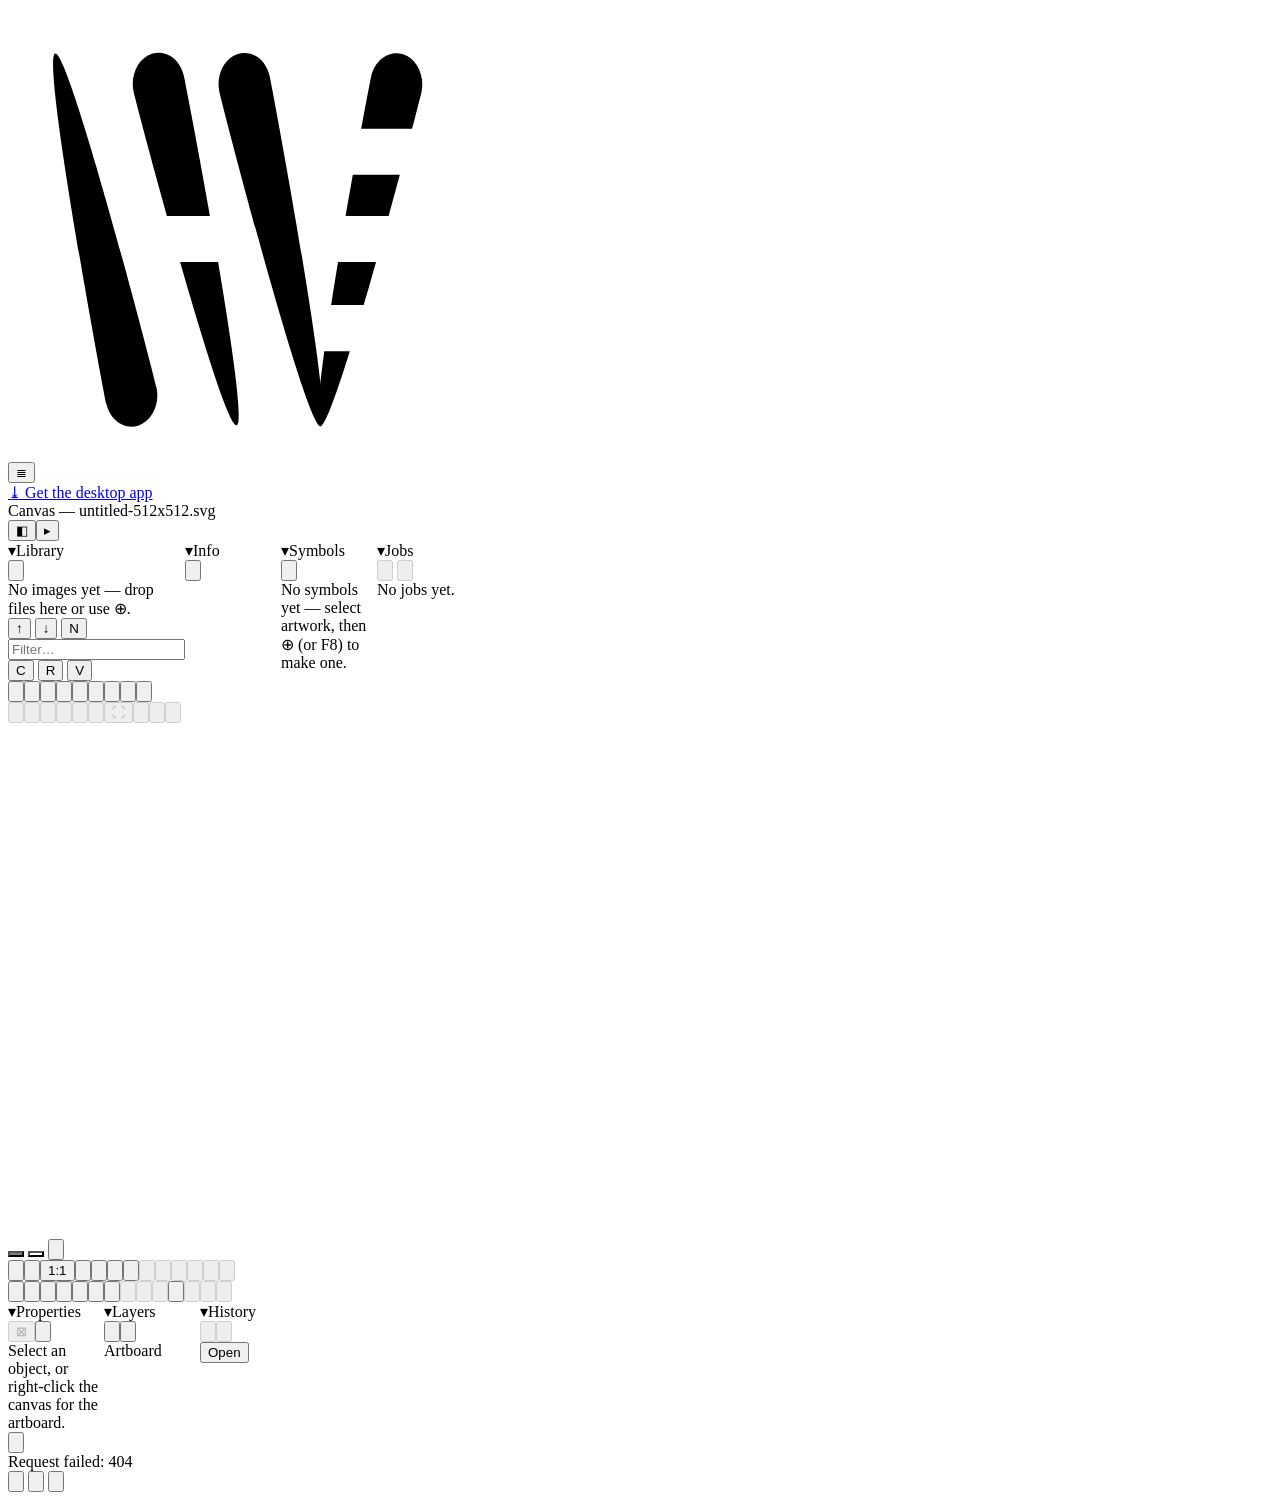
==== web/app.html @ d5664816 "feat: import Hector Vector Nexora and prepare Cloudflare Pages" ====
<!doctype html>
<html lang="en">
  <head>
    <meta charset="utf-8" />
    <!-- viewport-fit=cover exposes env(safe-area-inset-*) for the notch + home indicator;
         maximum-scale/user-scalable lock page zoom so pinching zooms the CANVAS, not the page
         (the editor drives its own touch zoom — see src/ui/viewport.js). -->
    <meta name="viewport" content="width=device-width, initial-scale=1, maximum-scale=1, user-scalable=no, viewport-fit=cover" />
    <script>
      // Deploy-target auto-detect (runs before the app module). Hosted HTTPS builds run
      // in SERVERLESS/cloud mode; the local Python desktop server normally uses plain HTTP.
      // `?cloud` / `?nocloud` remain available as explicit overrides in src/ui/env.js.
      (function () {
        if (location.protocol === "https:" || /\.pages\.dev$/.test(location.hostname)) {
          window.__HV_CLOUD__ = true;
        }
      })();
      // Theme, BEFORE first paint. src/ui/theme.js owns this properly, but it is an ES module and so
      // cannot run until the module graph resolves — by which time the browser has already painted a
      // white page. On a dark theme that is a full-screen white flash on every single load, which is
      // worse than having no dark theme at all. Twelve lines here buy one honest paint.
      (function () {
        try {
          // Default is "system", not a hardcoded theme: a first-time visitor (or an embed, e.g.
          // asuramaya.com's) should see the theme their OS/browser already asked for, not always
          // light regardless. Once someone actually picks one, that stored choice wins forever.
          var t = localStorage.getItem("hector-vector:theme") || "system";
          if (t === "system") t = matchMedia("(prefers-color-scheme: dark)").matches ? "dark" : "light";
          document.documentElement.setAttribute("data-theme", t);
          var hl = localStorage.getItem("hector-vector:highlight");
          if (hl) document.documentElement.style.setProperty("--accent", hl);
        } catch (e) { /* private mode / no storage: matchMedia above still resolves the system pref */ }
      })();
    </script>
    <title>hector-vector: free vector editor in your browser</title>

    <!-- ── Crawler / answer-engine surface ─────────────────────────────────────────────
         Static, so Google/Bing and AI answer engines (ChatGPT, Claude, Gemini, Perplexity)
         can state plainly WHAT this is. See also /robots.txt and /llms.txt. -->
    <meta name="description" content="hector-vector is a free, browser-based vector editor: pen & path tools, booleans and pathfinder, gradients, live effects, text with web fonts and text-to-outlines, and SVG/PNG export. No install, nothing leaves your browser. An open-source desktop app adds AI image processing (upscale, background removal, vectorize), batch, and a local library." />
    <meta name="keywords" content="free vector editor, online SVG editor, browser vector graphics, free Illustrator alternative, edit SVG online, vectorize image, pen tool online, open source vector editor, SVG editor no download" />
    <meta name="author" content="hector-vector" />
    <meta name="robots" content="index, follow, max-image-preview:large" />
    <link rel="canonical" href="https://app.hector-vector.com/" />

    <meta property="og:title" content="hector-vector: free vector editor in your browser" />
    <meta property="og:description" content="A free, browser-based vector editor. Paths, booleans, gradients, effects, text-to-outlines, SVG/PNG export. No install, nothing leaves your browser. The open-source desktop app adds AI image processing and batch." />
    <meta property="og:type" content="website" />
    <meta property="og:site_name" content="hector-vector" />
    <meta property="og:url" content="https://app.hector-vector.com/" />
    <meta property="og:image" content="https://hector-vector.com/assets/hv_logo.svg" />
    <meta name="twitter:card" content="summary" />
    <meta name="twitter:title" content="hector-vector: free vector editor in your browser" />
    <meta name="twitter:description" content="A free, browser-based vector editor. No install. The open-source desktop app adds AI image processing." />

    <script type="application/ld+json">
      {
        "@context": "https://schema.org",
        "@type": "SoftwareApplication",
        "name": "hector-vector",
        "url": "https://app.hector-vector.com/",
        "description": "hector-vector is a free, browser-based vector editor: pen and path tools, booleans and pathfinder, geometric stroker, gradients, patterns, live effects, clipping/opacity masks, blend, symbols, and text with web fonts and text-to-outlines, plus SVG/PNG export. It runs entirely in the browser, with no install, and nothing leaves the tab. An open-source desktop app adds AI image processing (upscale, background removal, vectorize/trace, restoration), batch, and a local library.",
        "applicationCategory": "DesignApplication",
        "applicationSubCategory": "Vector Graphics Editor",
        "operatingSystem": "Web browser (Chrome, Edge, Safari, Firefox)",
        "browserRequirements": "Requires a modern browser with SVG and ES modules",
        "isAccessibleForFree": true,
        "license": "https://opensource.org/licenses/MIT",
        "offers": { "@type": "Offer", "price": "0", "priceCurrency": "USD" },
        "featureList": [
          "Pen, node, curvature and shape tools for drawing vector paths",
          "Boolean operations and Pathfinder (divide, trim, merge, crop, minus-back)",
          "Analytic geometric stroker, outline stroke, offset path, expand",
          "Variable-width strokes, Shape Builder, scissors, knife, eraser",
          "Blend, clipping and opacity masks, live effects (drop shadow, blur, glow)",
          "Gradients, tiling pattern fills, and Recolor Artwork",
          "Text with system and web fonts, and text-to-outlines",
          "Place raster reference images to trace over",
          "Open SVG and export SVG or PNG, entirely client-side",
          "Open source (MIT); desktop app adds AI upscaling, background removal and image vectorization"
        ]
      }
    </script>

    <link rel="manifest" href="/manifest.webmanifest" />
    <link rel="icon" type="image/svg+xml" href="/assets/hv_logo.svg" />
    <meta name="theme-color" content="#ffffff" />
    <meta name="application-name" content="hector-vector" />
    <link rel="stylesheet" href="/style.css" />
  </head>
  <body>
    <!-- `booting`: the phone/landscape shells are composed by JS (ui/formfactor.js MOVES the real bars
         into place, so every wired handler survives). That can't run until the modules parse, so the
         browser would otherwise paint the authored DESKTOP layout first — the action bar across the
         top, an extra strip under the canvas — and snap it into place a beat later. Hidden on touch
         until the furniture has landed; layout.js drops the class, and the inline script below is the
         backstop if layout.js ever fails to boot at all. -->
    <main class="app editor booting">
      <header class="topbar editor-bar">
        <div class="panel-actions doc-actions-left">
          <img class="brand-logo" src="/assets/hv_logo.svg" alt="hector-vector" title="hector-vector" />
          <div class="menu" data-menu="file">
            <!-- On a phone the brand logo is MOVED into this button and the glyph hides: the mark you
                 already recognise becomes the way in, and the whole header row can go. -->
            <button class="icon-btn menu-trigger" data-key="⇧F" type="button" aria-haspopup="true" aria-expanded="false" title="File — New / Open / Save / Export (Shift+F)"><span class="mt-glyph">≣</span></button>
            <div class="menu-list" role="menu" hidden></div>
          </div>
          <!-- Layout customization lives on the frame itself now: right-click any toolbar's
               blank space for the Layout menu (customize / profiles / reset). -->
          <!-- Cloud build only: the pipeline / library / batch live in the local desktop app. -->
          <a id="get-desktop" class="get-desktop" href="/download" title="What the desktop app unlocks — AI upscaling, background removal, tracing, batch, and your local library">⤓ Get the desktop app</a>
        </div>
        <!-- the canvas name + current selection live in the header (frees the stage) -->
        <span class="doc-title" title="Current document"><span id="output-label">Canvas</span><span id="sel-label" class="doc-sel"></span></span>
        <!-- Shelf: closed/unused panels park here as squares (click to reopen). Lives in
             the top-right header space; empty until a panel is closed. -->
        <div class="panel-shelf" id="panel-shelf" role="toolbar" aria-label="Shelved panels"></div>
      </header>

      <section class="editor-grid">
        <!-- Left dock: leftmost column, empty until a panel is docked here (drag a panel's
             header over it). Hidden from the grid when empty. -->
        <aside class="leftdock" id="leftdock" aria-label="Left dock">
          <div class="dock-resizer dock-resizer-l" id="leftdock-resizer" title="Drag to resize"></div>
        </aside>
        <!-- Phone-only quick bar. Empty in the markup on purpose: app.js MOVES the real
             undo/redo + zoom/fit buttons in here on a phone (and back out again above 620px),
             so every id-wired handler survives instead of being duplicated. -->
        <nav class="mobilebar" id="mobile-top" role="toolbar" aria-label="Quick actions"></nav>
        <nav class="toolstrip" role="toolbar" aria-label="Tools">
          <button class="tool-button tool-primary active" data-tool="select" data-key="V" type="button" title="Select / Move (V) — drag empty space to marquee (Alt = lasso) · Ctrl+T scale · Ctrl+R rotate">▣</button>
          <button class="tool-button tool-primary" data-tool="node" data-key="A" type="button" title="Edit points (A) — anchors &amp; handles">✥</button>
          <span class="tool-sep" aria-hidden="true"></span>
          <button class="tool-button" data-tool="pen" data-key="P" type="button" title="Pen — click to add points (P)">✒</button>
          <button class="tool-button" data-tool="curvature" data-key="C" type="button" title="Curvature — click to drop auto-smooth points (C)">⌒</button>
          <span class="tool-sep" aria-hidden="true"></span>
          <button class="tool-button" data-tool="rect" data-key="R" type="button" title="Rectangle (R)">▭</button>
          <button class="tool-button" data-tool="ellipse" data-key="E" type="button" title="Ellipse (E)">◯</button>
          <button class="tool-button" data-tool="line" data-key="L" type="button" title="Line (L)">╱</button>
          <span class="tool-sep" aria-hidden="true"></span>
          <button class="tool-button" data-tool="text" data-key="T" type="button" title="Text (T) — click to place, type, Esc to finish">T</button>
          <span class="tool-sep" aria-hidden="true"></span>
          <button class="tool-button" data-tool="artboard" data-key="⇧O" type="button" title="Artboard (Shift+O) — drag on the canvas to add one, sized and placed exactly there">▤</button>
        </nav>

        <article class="stage-wrap preview-panel" data-tool="select">
          <!-- arrange/structure controls for the selection, across the top of the canvas -->
          <nav class="stage-toolbar" role="toolbar" aria-label="Arrange">
            <button id="layer-front" class="tool-button" type="button" title="Bring to front (Ctrl/Cmd+Shift+])" disabled>⤒</button>
            <button id="layer-forward" class="tool-button" type="button" title="Bring forward (Ctrl/Cmd+])" disabled>↑</button>
            <button id="layer-backward" class="tool-button" type="button" title="Send backward (Ctrl/Cmd+[)" disabled>↓</button>
            <button id="layer-back" class="tool-button" type="button" title="Send to back (Ctrl/Cmd+Shift+[)" disabled>⤓</button>
            <span class="tool-vsep" aria-hidden="true"></span>
            <button id="layer-group" class="tool-button" data-key="⌘G" type="button" title="Group (Ctrl/Cmd+G)" disabled>⊞</button>
            <button id="layer-ungroup" class="tool-button" type="button" title="Ungroup (Ctrl/Cmd+Shift+G)" disabled>⊟</button>
            <button class="tool-button" id="act-clip" type="button" title="Make clipping mask (Ctrl/Cmd+7) — top object clips the rest" disabled>⛶</button>
            <button class="tool-button" id="act-duplicate" data-key="⌘D" type="button" title="Duplicate (Ctrl/Cmd+D)" disabled>⧉⁺</button>
            <span class="tool-vsep" aria-hidden="true"></span>
            <button id="layer-rename" class="tool-button" type="button" title="Rename selected object" disabled>✎</button>
            <button id="layer-delete" class="tool-button" data-key="⌫" type="button" title="Delete (Del / Backspace)" disabled>✕</button>
          </nav>
          <div class="stage-body">
            <div id="rulers" class="rulers" hidden aria-hidden="true">
              <div class="ruler-corner"></div>
              <canvas class="ruler ruler-h"></canvas>
              <canvas class="ruler ruler-v"></canvas>
            </div>
            <div id="output-preview" class="preview-frame empty-frame">Import or open a vector to start.</div>
            <!-- Fill (primary) / stroke (secondary) swatches: float in the canvas's
                 inner bottom-right corner (so all four picture-frame bezels stay
                 identical). Reflect the selection or the default for new shapes. -->
            <div class="tool-swatches" id="tool-swatches">
              <button class="swatch swatch-fill" id="swatch-fill" type="button" title="Fill — click to set the fill colour"></button>
              <button class="swatch swatch-stroke" id="swatch-stroke" type="button" title="Stroke — click to set the stroke colour"></button>
              <button class="swatch-swap" id="swatch-swap" data-key="⇧X" type="button" title="Swap fill / stroke (Shift+X)">⇄</button>
              <input type="color" id="swatch-color-input" hidden />
            </div>
          </div>
          <div class="panel-foot">
            <!-- Navigation + canvas-level controls (object controls are on the side bars). -->
            <div class="panel-actions viewport-controls">
              <button class="tool-button" data-vp="output" data-action="zoom-out" data-key="−" type="button" title="Zoom out (-)">−</button>
              <button class="tool-button" data-vp="output" data-action="fit" data-key="F" type="button" title="Fit to view (f)">⤢</button>
              <button class="tool-button" data-vp="output" data-action="actual" data-key="0" type="button" title="Actual size (0)">1:1</button>
              <button class="tool-button" data-vp="output" data-action="zoom-in" data-key="+" type="button" title="Zoom in (+)">+</button>
              <span class="vp-sep" aria-hidden="true"></span>
              <button id="vp-selectall" class="tool-button" data-key="⌘A" type="button" title="Select all objects (Ctrl/Cmd+A)">▦</button>
              <button id="vp-rulers" class="tool-button" type="button" title="Rulers — show measurement rulers" aria-pressed="false">⊢</button>
              <button id="vp-guides" class="tool-button" type="button" title="Smart guides — snap to other objects' edges &amp; centres" aria-pressed="false">⊹</button>
              <span class="vp-sep" aria-hidden="true"></span>
              <!-- Free transform. These were keyboard-only doors: scale was Ctrl+T and rotate had no
                   binding AT ALL (Ctrl+R went to the rulers) — so on a phone neither existed, and on a
                   desktop rotate never had. The handles always worked with a finger; there was simply no
                   way in. They TOGGLE, because a phone has no Esc to get back out with. -->
              <button class="tool-button" id="act-scale" data-key="⌘T" type="button" title="Scale — drag the box handles (Ctrl/Cmd+T)" disabled>⇲</button>
              <button class="tool-button" id="act-rotate" type="button" title="Rotate — drag the corner handles" disabled>⟳</button>
              <span class="vp-sep" aria-hidden="true"></span>
              <button class="tool-button" id="act-rotate-cw" type="button" title="Rotate 90° clockwise">↻</button>
              <button class="tool-button" id="act-rotate-ccw" type="button" title="Rotate 90° counter-clockwise">↺</button>
              <button class="tool-button" id="act-flip-h" type="button" title="Flip horizontal">⇄</button>
              <button class="tool-button" id="act-flip-v" type="button" title="Flip vertical">⇅</button>
            </div>
          </div>
        </article>

        <nav class="actionbar" role="toolbar" aria-label="Object actions">
          <button class="tool-button" data-tool="width" data-key="W" type="button" title="Width (W) — drag a stroke perpendicular to swell/pinch it (Alt = one side)">⊳</button>
          <button class="tool-button" data-tool="envelope" data-key="⇧W" type="button" title="Envelope (Shift+W) — drag any grid point to bend everything inside it">▦</button>
          <button class="tool-button" data-tool="mesh" data-key="U" type="button" title="Gradient mesh (U) — drag any grid point to warp the colour field">▧</button>
          <span class="tool-sep" aria-hidden="true"></span>
          <button class="tool-button" data-tool="shapebuilder" data-key="⇧M" type="button" title="Shape Builder (Shift+M) — paint across overlapping selected shapes to merge regions (Alt removes)">◳</button>
          <button class="tool-button" data-tool="scissors" data-key="⇧C" type="button" title="Scissors (Shift+C) — click a path to cut it">✄</button>
          <button class="tool-button" data-tool="knife" data-key="⇧K" type="button" title="Knife (Shift+K) — drag across shapes to cut (Alt = straight)">⚔</button>
          <button class="tool-button" data-tool="eraser" data-key="⇧E" type="button" title="Eraser (Shift+E) — drag over filled shapes to erase ( [ / ] resize )">⌫</button>
          <span class="tool-sep" aria-hidden="true"></span>
          <button class="tool-button" id="act-union" type="button" title="Unite — combine shapes" disabled>∪</button>
          <button class="tool-button" id="act-subtract" type="button" title="Subtract front from back" disabled>−</button>
          <button class="tool-button" id="act-intersect" type="button" title="Intersect — keep the overlap" disabled>∩</button>
          <span class="tool-sep" aria-hidden="true"></span>
          <button class="tool-button" data-tool="blend" data-key="B" type="button" title="Blend (B) — click two shapes, one after another, to blend between them">◐</button>
          <span class="tool-sep" aria-hidden="true"></span>
          <!-- Cut/Copy/Paste stay HERE, not on the arrange bar with the rest of Structure — the arrange
               bar is selection-gated on mobile (composeShell in formfactor.js merges Scale/Rotate/
               booleans/Duplicate into it, but deliberately leaves Cut/Copy/Paste out: Paste has to work
               with NOTHING selected). This is the one rail that's never selection-gated on any shell, so
               it's the only safe home for them once they're no longer allowed to be a keyboard-only menu. -->
          <button class="tool-button" id="act-cut" data-key="⌘X" type="button" title="Cut (Ctrl/Cmd+X)" disabled>✂</button>
          <button class="tool-button" id="act-copy" data-key="⌘C" type="button" title="Copy (Ctrl/Cmd+C)" disabled>⧉</button>
          <button class="tool-button" id="act-paste" data-key="⌘V" type="button" title="Paste (Ctrl/Cmd+V)" disabled>❏</button>
        </nav>

        <aside class="rightdock" id="rightdock">
          <div class="dock-resizer" id="dock-resizer" title="Drag to resize"></div>
          <div class="rail-section history" data-section="history">
            <div class="panel-head section-head">
              <span class="caret" title="History — collapse / expand">▾</span><span class="sec-label">History</span><span class="sec-count" id="history-count"></span>
              <div class="panel-actions">
                <button id="undo-button" class="tool-button" type="button" title="Undo (Ctrl/Cmd+Z)" disabled>↶</button>
                <button id="redo-button" class="tool-button" type="button" title="Redo (Ctrl/Cmd+Shift+Z)" disabled>↷</button>
              </div>
            </div>
            <div id="history-list" class="history-list section-body"></div>
          </div>
          <div class="dock-vresizer" id="dock-vresizer" title="Drag to resize History / Layers"></div>
          <div class="rail-section layers" data-section="layers">
            <div class="panel-head section-head">
              <span class="caret" title="Layers — collapse / expand">▾</span><span class="sec-label">Layers</span><span class="sec-count" id="layers-count"></span>
              <div class="panel-actions">
                <button id="layer-cleanup" class="tool-button" type="button" title="Clean up ghost layers" disabled>⊘</button>
                <button id="layer-merge" class="tool-button" type="button" title="Merge same-colour layers" disabled>⊎</button>
              </div>
            </div>
            <div id="layers-list" class="layers-list section-body"></div>
            <div id="layers-foot" class="layers-foot"></div>
          </div>
          <!-- Symbols (Epic Y): a browsable library of reusable masters — click a tile to
               place a new instance, drag it onto the canvas to place it exactly there. -->
          <div class="rail-section symbols" data-section="symbols">
            <div class="panel-head section-head">
              <span class="caret" title="Symbols — collapse / expand">▾</span><span class="sec-label">Symbols</span><span class="sec-count" id="symbols-count"></span>
              <div class="panel-actions">
                <button id="symbols-add" class="tool-button" type="button" title="Make a symbol from the current selection (F8)">⊕</button>
              </div>
            </div>
            <div id="symbols-list" class="symbols-list section-body"></div>
          </div>
          <!-- Library: the image gallery, now a first-class dockable panel (drag the
               header to float/redock). Replaces the gallery trapped in the Process view —
               first step of dissolving Q into composable panels. -->
          <div class="rail-section library" data-section="library">
            <div class="panel-head section-head">
              <span class="caret" title="Library — collapse / expand">▾</span><span class="sec-label">Library</span><span class="sec-count" id="library-count"></span>
              <div class="panel-actions">
                <button id="library-add" class="tool-button" type="button" title="Add images to the library">⊕</button>
              </div>
            </div>
            <div id="library-list" class="library-list section-body"></div>
            <!-- Chin: filter (≈2/3) + C/R/V source toggle (canvas / raster / vector). -->
            <div id="library-chin" class="library-chin">
              <div class="lib-sort" role="group" aria-label="Sort">
                <button class="lib-sort-dir" data-dir="asc" type="button" title="Sort ascending">↑</button>
                <button class="lib-sort-dir" data-dir="desc" type="button" title="Sort descending">↓</button>
                <button id="library-sortkey" class="lib-sort-key" type="button" title="Sort by — click to change (Name / Date)">N</button>
              </div>
              <input id="library-filter" class="modal-search library-filter" type="search" placeholder="Filter…" />
              <div class="lib-mode-btns" role="group" aria-label="Library source">
                <button class="lib-mode" data-mode="canvas" type="button" title="Canvas — saved .hv projects">C</button>
                <button class="lib-mode" data-mode="raster" type="button" title="Raster — input images">R</button>
                <button class="lib-mode" data-mode="vector" type="button" title="Vector — output vectors">V</button>
              </div>
            </div>
          </div>
          <!-- Processor: the image→vector pipeline as a vertical flow rail (Upscale →
               Remove BG → Vectorize) — toggle/reorder stages, expand for settings,
               live-preview the selected raster, Run. Lifts the pipeline out of the
               cramped raster Properties panel into its own composable dock. -->
          <div class="rail-section processor" data-section="processor">
            <div class="panel-head section-head">
              <span class="caret" title="Processor — collapse / expand">▾</span><span class="sec-label">Processor</span><span class="sec-count" id="processor-out"></span>
              <div class="panel-actions">
                <button id="processor-run" class="tool-button" type="button" title="Run the pipeline → canvas" disabled>▸</button>
              </div>
            </div>
            <div id="processor-body" class="processor-body section-body"></div>
            <!-- Chin: the Run action (+ a Load-to-preview affordance), pinned below the
                 scrolling stage list — the standard panel chin (ink top-border). -->
            <div id="processor-chin" class="processor-chin"></div>
          </div>
          <!-- Jobs: the batch queue, now a dockable panel so it's visible in the Edit
               view alongside the canvas (step toward dissolving the Process view). -->
          <div class="rail-section jobs" data-section="jobs">
            <div class="panel-head section-head">
              <span class="caret" title="Jobs — collapse / expand">▾</span><span class="sec-label">Jobs</span><span class="sec-count" id="jobs-count"></span>
              <div class="panel-actions">
                <button id="jobs-cancel-all" class="tool-button" type="button" title="Cancel all queued jobs" disabled>⊗</button>
                <button id="jobs-clear" class="tool-button" type="button" title="Clear finished jobs" disabled>⌦</button>
              </div>
            </div>
            <div id="jobs-list" class="jobs-list section-body"></div>
          </div>
        </aside>
      </section>

      <!-- Touch-shell Panels toggle. formfactor.js moves this exact button into the compact
           portrait utility bar; short-landscape may park it over the canvas. The scrim dismisses
           the panel surface without cloning handlers or controls. -->
      <button id="mobile-panels" class="mobile-fab" type="button" aria-label="Panels" aria-expanded="false" title="Panels — Properties, Colour, Layers, History"><span aria-hidden="true">▦</span></button>
      <div id="mobile-scrim" class="mobile-scrim" aria-hidden="true"></div>

      <!-- The standalone Process view was dissolved into dock panels: Library (pick an
           image) → Processor (compose + run the pipeline) → Jobs (watch). They're always
           docked beside the canvas now — Manage (a later, separate summon/dismiss overlay
           for browsing) was killed entirely per an explicit operator ruling: browsing and
           editing aren't different modes, so there's no "go to" left at all. -->

      <!-- Hidden file inputs: Add images (raster import) + File ▸ Open from file (svg). -->
      <input id="file-input" type="file" accept="image/*" multiple hidden />
      <input id="open-file-input" type="file" accept=".svg,image/svg+xml,.pdf,application/pdf,.ai" hidden />
      <input id="open-hv-file-input" type="file" accept=".hv,application/json" hidden />

      <footer class="status-bar">
        <div id="status-text">Ready.</div>
        <div id="status-progress" class="status-progress" hidden>
          <div class="status-progress-track"><div id="status-progress-bar" class="status-progress-bar"></div></div>
          <span id="status-progress-label" class="status-progress-label"></span>
        </div>
        <div class="status-tools" role="toolbar" aria-label="View">
          <button id="palette-button" class="bar-btn" type="button" title="Find a command (Ctrl+K) — type what you want to do">⌕</button>
          <button id="shortcut-button" class="bar-btn" type="button" title="Help">?</button>
          <button id="rail-toggle" class="bar-btn" type="button" title="Hide side panels">◫</button>
        </div>
      </footer>
    </main>

    <div id="modal-root" class="modal-root" hidden>
      <div class="modal-backdrop" data-modal-close></div>
      <div class="modal-window">
        <header class="panel-head">
          <span id="modal-title">Browse</span>
          <div class="panel-actions">
            <input id="modal-search" class="modal-search" type="search" placeholder="Filter…" hidden />
            <button class="ghost-button" type="button" data-modal-close>Close</button>
          </div>
        </header>
        <div id="modal-body" class="modal-body"></div>
      </div>
    </div>

    <script type="module" src="/src/app.js"></script>
    <!-- Backstop for `booting` (see <main>). layout.js drops the class the moment the shell is
         composed; if it ever throws before that — a module that fails to parse, a bad deploy — this
         guarantees the user sees a broken app rather than a blank white screen. Never let a cosmetic
         guard become the thing that hides a real failure. -->
    <script>setTimeout(function () { var a = document.querySelector("main.app"); if (a) a.classList.remove("booting"); }, 2500);</script>
  </body>
</html>
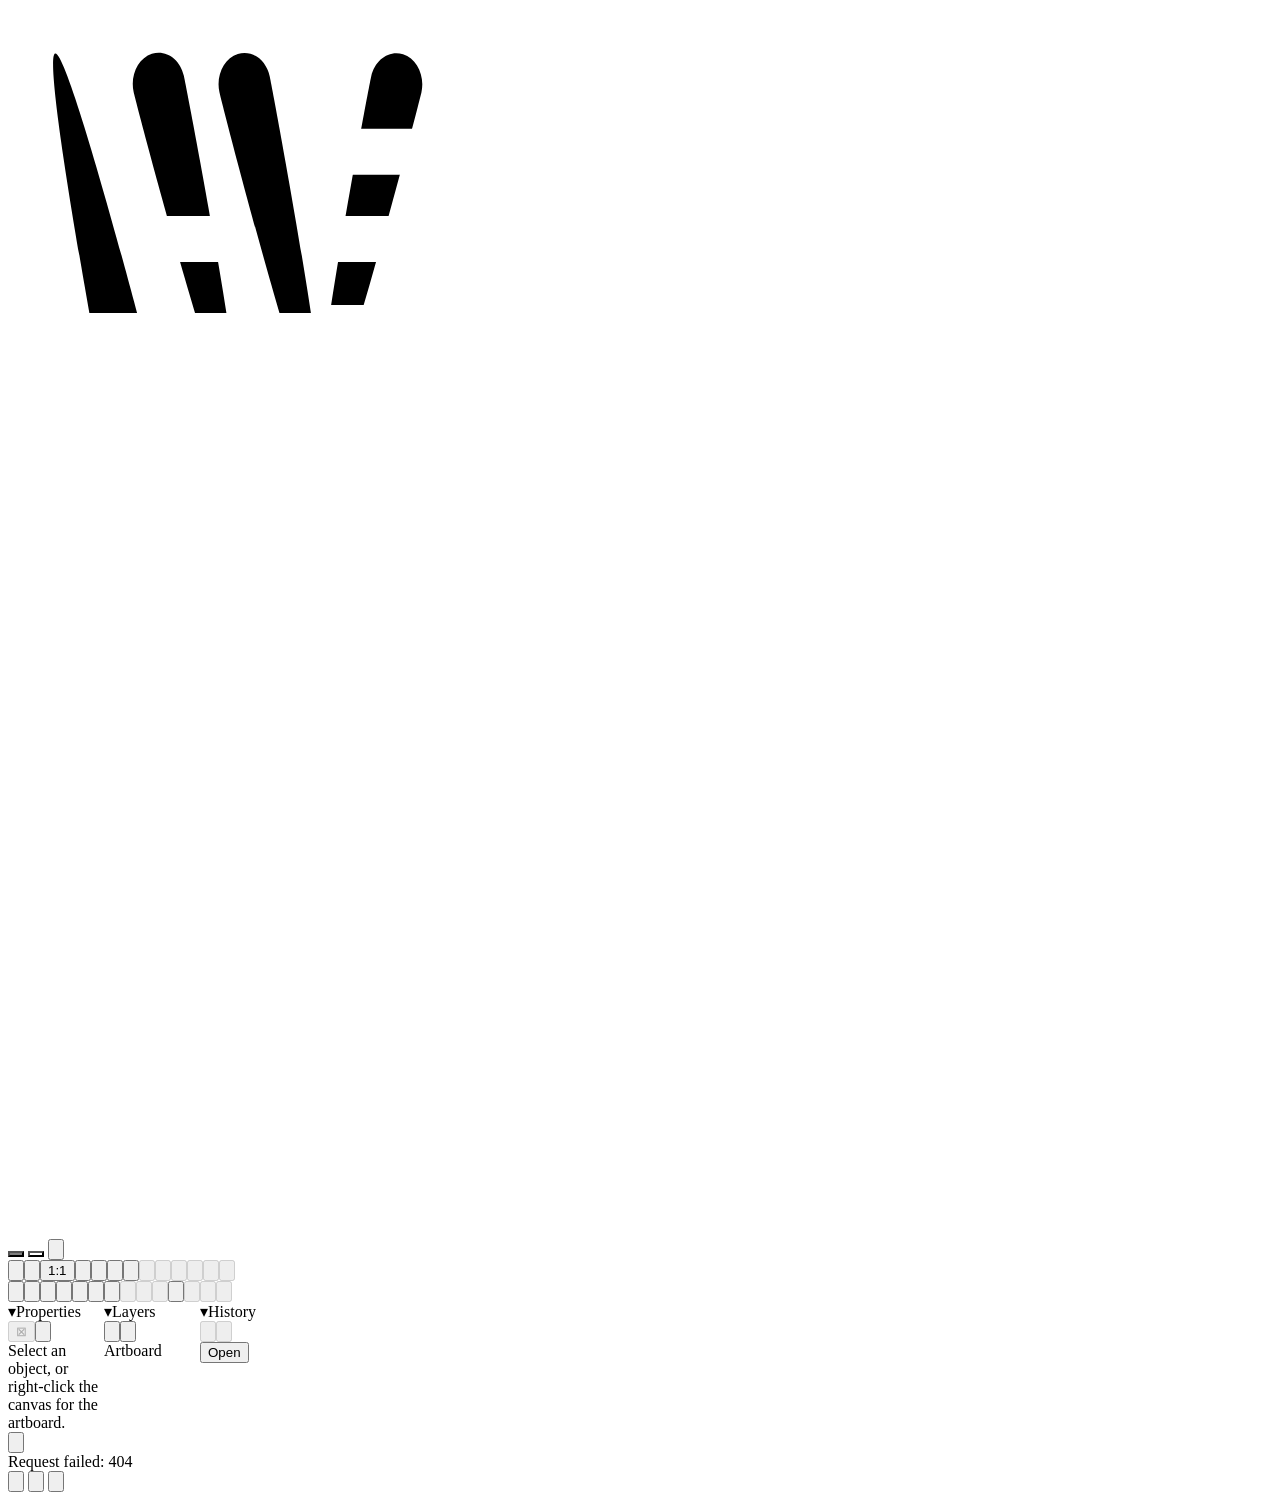
==== commit a86ae2e2: "fix: preserve mobile viewport and add contextual Bézier handle linking" ====
--- a/web/app.html
+++ b/web/app.html
@@ -146,6 +146,7 @@
         <article class="stage-wrap preview-panel" data-tool="select">
           <!-- arrange/structure controls for the selection, across the top of the canvas -->
           <nav class="stage-toolbar" role="toolbar" aria-label="Arrange">
+            <button id="node-handle-link" class="tool-button node-handle-toggle" type="button" hidden aria-label="Unlink Handles" title="Unlink Handles"></button>
             <button id="layer-front" class="tool-button" type="button" title="Bring to front (Ctrl/Cmd+Shift+])" disabled>⤒</button>
             <button id="layer-forward" class="tool-button" type="button" title="Bring forward (Ctrl/Cmd+])" disabled>↑</button>
             <button id="layer-backward" class="tool-button" type="button" title="Send backward (Ctrl/Cmd+[)" disabled>↓</button>
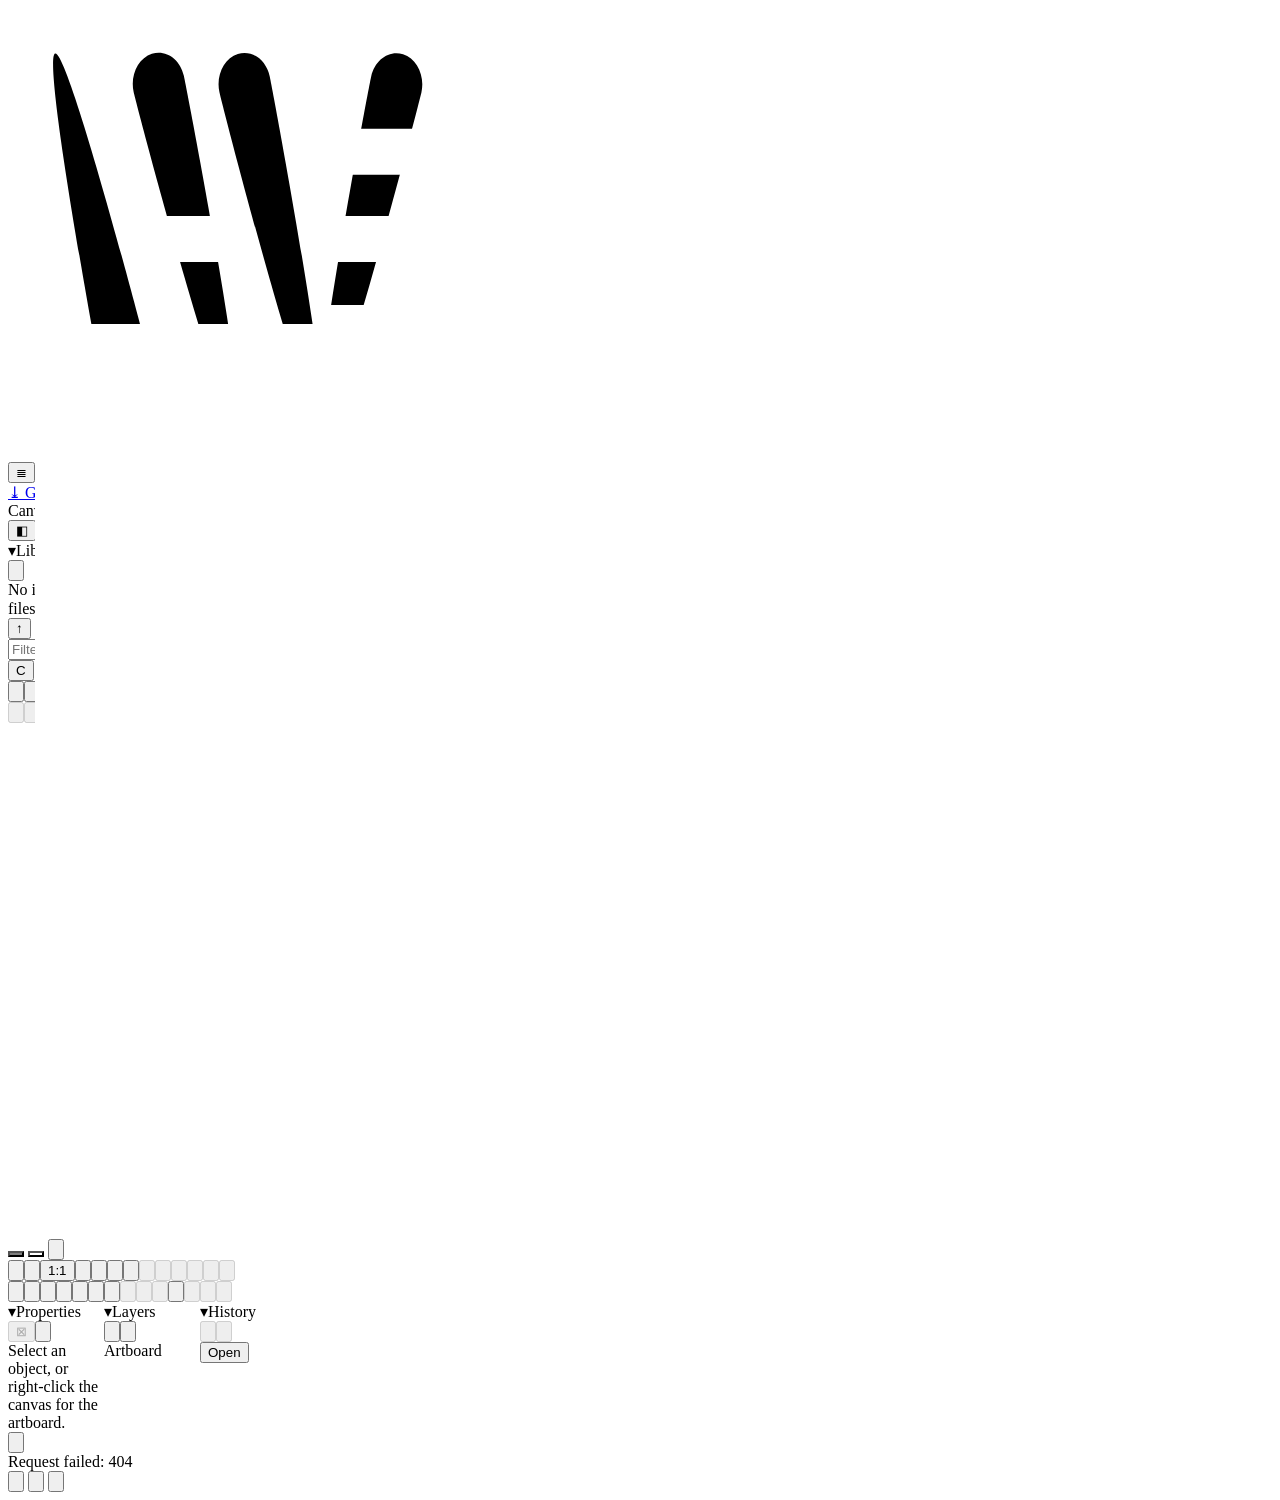
==== commit 928e315e: "fix: recover mobile canvas and Pen point history" ====
--- a/web/app.html
+++ b/web/app.html
@@ -336,6 +336,7 @@
 
       <!-- Hidden file inputs: Add images (raster import) + File ▸ Open from file (svg). -->
       <input id="file-input" type="file" accept="image/*" multiple hidden />
+      <input id="reference-file-input" type="file" accept=".png,.jpg,.jpeg,image/png,image/jpeg" multiple hidden />
       <input id="open-file-input" type="file" accept=".svg,image/svg+xml,.pdf,application/pdf,.ai" hidden />
       <input id="open-hv-file-input" type="file" accept=".hv,application/json" hidden />
 
